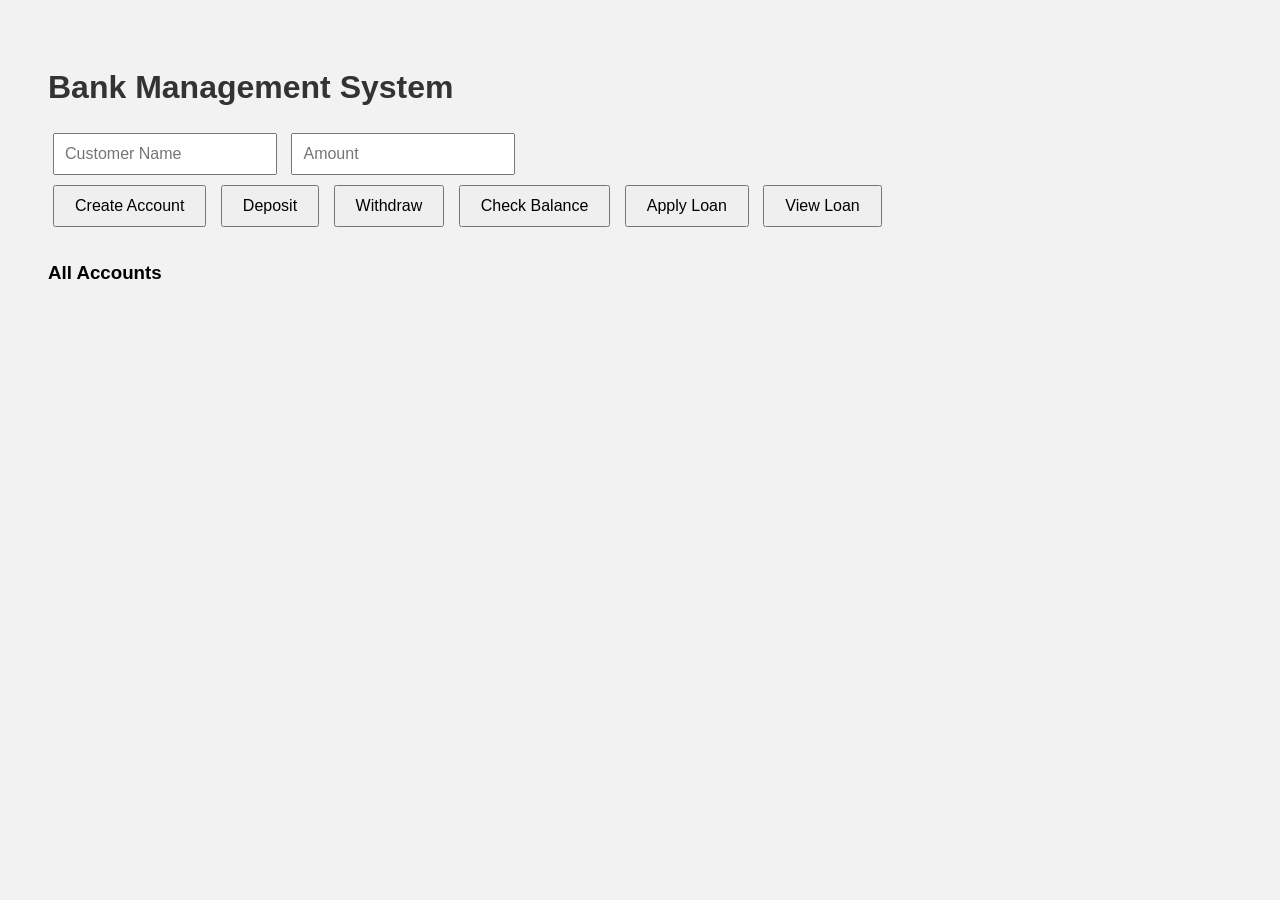
==== index.html @ 06b0e1dd "Merge pull request #4 from shumaila1823/main Update README.md" ====
<!DOCTYPE html>
<html lang="en">
<head>
  <meta charset="UTF-8" />
  <meta name="viewport" content="width=device-width, initial-scale=1.0"/>
  <title>Bank Management System</title>
  <style>
    body {
      font-family: Arial, sans-serif;
h      text-align: center;
      padding: 40px;
      background-color: #f2f2f2;
    }

    h1 {
      color: #333;
    }

    .form input {
      margin: 5px;
      padding: 10px;
      font-size: 16px;
      width: 200px;
    }

    .form button {
      margin: 5px;
      padding: 10px 20px;
      font-size: 16px;
      cursor: pointer;
    }

    #message {
      margin-top: 20px;
      font-weight: bold;
    }

    .accounts {
      margin-top: 30px;
    }
    /* ✨  Notification styles */
    #notification {
      margin-top: 10px;
      color: blue;
      font-style: italic;
  </style>
</head>
<body>
  <h1>Bank Management System</h1>
  <div class="form">
    <input type="text" id="name" placeholder="Customer Name" />
    <input type="number" id="amount" placeholder="Amount" />
    <br />
    <button onclick="createAccount()">Create Account</button>
    <button onclick="deposit()">Deposit</button>
    <button onclick="withdraw()">Withdraw</button>
    <button onclick="checkBalance()">Check Balance</button>
    <!-- ✨  Loan Management Buttons -->
    <button onclick="applyLoan()">Apply Loan</button>
    <button onclick="viewLoan()">View Loan</button>
  </div>
  <p id="message"></p>
  <!-- ✨ Notification display -->
  <p id="notification"></p>

  <div class="accounts">
    <h3>All Accounts</h3>
    <ul id="accountList"></ul>
  </div>

  <script>
    const accounts = {};
    const loans = {}; // ✨ Object to track loans

    function createAccount() {
      const name = document.getElementById("name").value;
      if (!name) return showMessage("Please enter a name.");
      if (accounts[name]) {
        showMessage("Account already exists.");
      } else {
        accounts[name] = 0;
        loans[name] = 0; // ✨  Initialize loan amount
        showMessage("Account created successfully.");
        showNotification(`Welcome, ${name}!`);
        updateAccounts();
      }
    }

    function deposit() {
      const name = document.getElementById("name").value;
      const amount = parseFloat(document.getElementById("amount").value);
      if (!accounts[name]) return showMessage("Account not found.");
      if (isNaN(amount) || amount <= 0) return showMessage("Enter a valid deposit amount.");
      accounts[name] += amount;
      showMessage(`Deposited $${amount.toFixed(2)} to ${name}'s account.`);
      showNotification("Deposit successful.");
      updateAccounts();
    }

    function withdraw() {
      const name = document.getElementById("name").value;
      const amount = parseFloat(document.getElementById("amount").value);
      if (!accounts[name]) return showMessage("Account not found.");
      if (isNaN(amount) || amount <= 0) return showMessage("Enter a valid withdrawal amount.");
      if (accounts[name] < amount) {
        showMessage("Insufficient balance.");
      } else {
        accounts[name] -= amount;
        showMessage(`Withdrew $${amount.toFixed(2)} from ${name}'s account.`);
        showNotification("Withdrawal successful.");
        updateAccounts();
      }
    }

    function checkBalance() {
      const name = document.getElementById("name").value;
      if (!accounts[name]) return showMessage("Account not found.");
      showMessage(`${name}'s Balance: $${accounts[name].toFixed(2)}`);
      showNotification("Balance checked.");
    }
   // ✨  Loan application feature
    function applyLoan() {
      const name = document.getElementById("name").value.trim();
      const amount = parseFloat(document.getElementById("amount").value);
      if (!accounts[name]) return showMessage("Account not found.");
      if (isNaN(amount) || amount <= 0) return showMessage("Enter a valid loan amount.");
      loans[name] += amount;
      accounts[name] += amount;
      showMessage(`Loan of $${amount.toFixed(2)} granted to ${name}.`);
      showNotification("Loan processed successfully.");
      updateAccounts();
    }

    // ✨ View loan details
    function viewLoan() {
      const name = document.getElementById("name").value.trim();
      if (!accounts[name]) return showMessage("Account not found.");
      showMessage(`${name}'s Total Loan: $${loans[name].toFixed(2)}`);
      showNotification("Loan info retrieved.");
    }

    function showMessage(msg) {
      document.getElementById("message").innerText = msg;
    }
    // ✨ HIGHLIGHTED: Notification function
    function showNotification(note) {
      document.getElementById("notification").innerText = note;
      setTimeout(() => {
        document.getElementById("notification").innerText = "";
      }, 3000);
    }

    function updateAccounts() {
      const list = document.getElementById("accountList");
      list.innerHTML = "";
      for (let name in accounts) {
        const li = document.createElement("li");
        li.textContent = `${name}: $${accounts[name].toFixed(2)} | Loan: $${loans[name].toFixed(2)}`;
        list.appendChild(li);
      }
    }
    
    function show_account_holder() {
      const names = Object.keys(accounts);
      if (names.length === 0) {
        showMessage("No account holders found.");
      } else {
        showMessage("Account Holders: " + names.join(", "));
      }
    }
  </script>
</body>
</html>
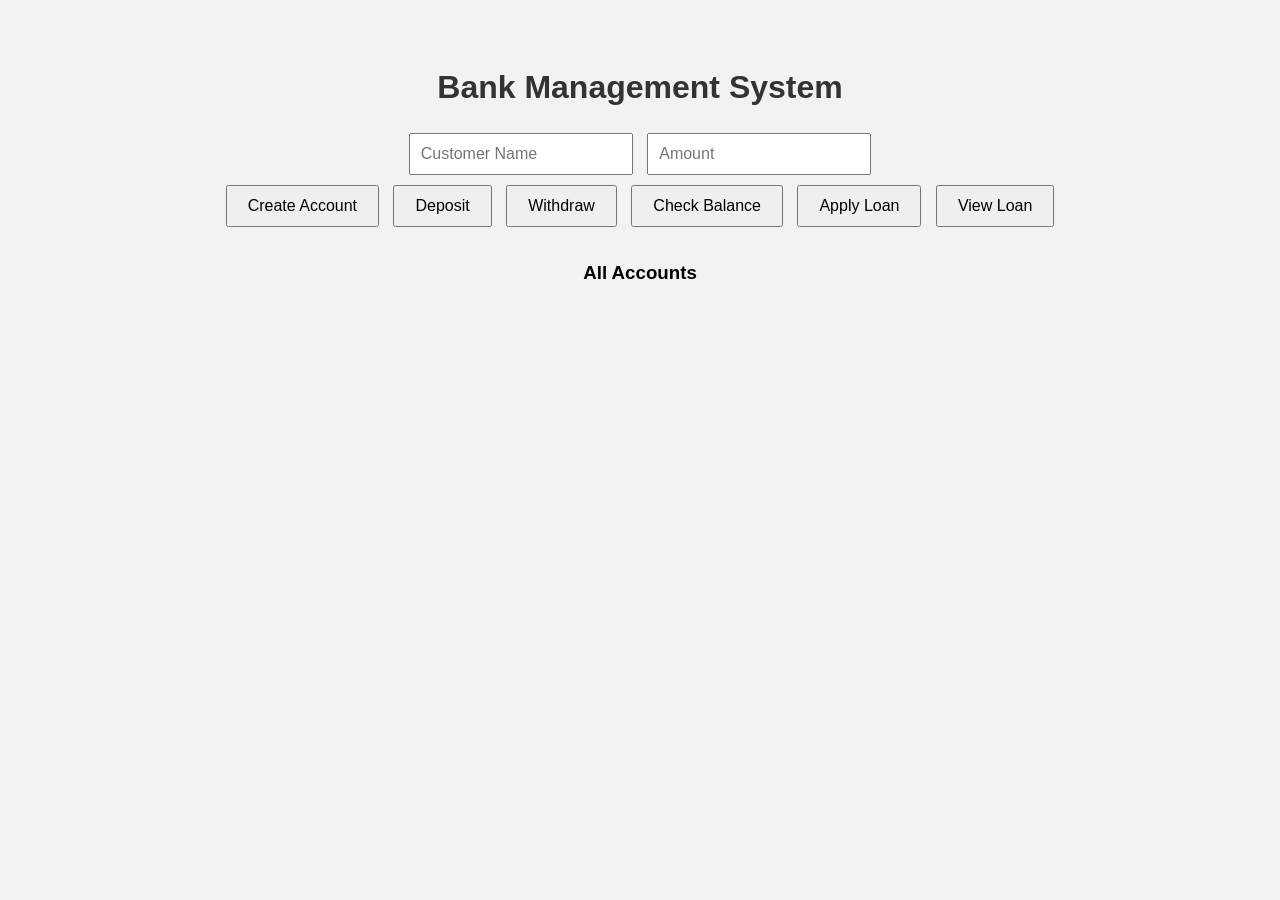
==== commit e912719d: "Update index.html" ====
--- a/index.html
+++ b/index.html
@@ -7,7 +7,7 @@
   <style>
     body {
       font-family: Arial, sans-serif;
-h      text-align: center;
+      text-align: center;
       padding: 40px;
       background-color: #f2f2f2;
     }
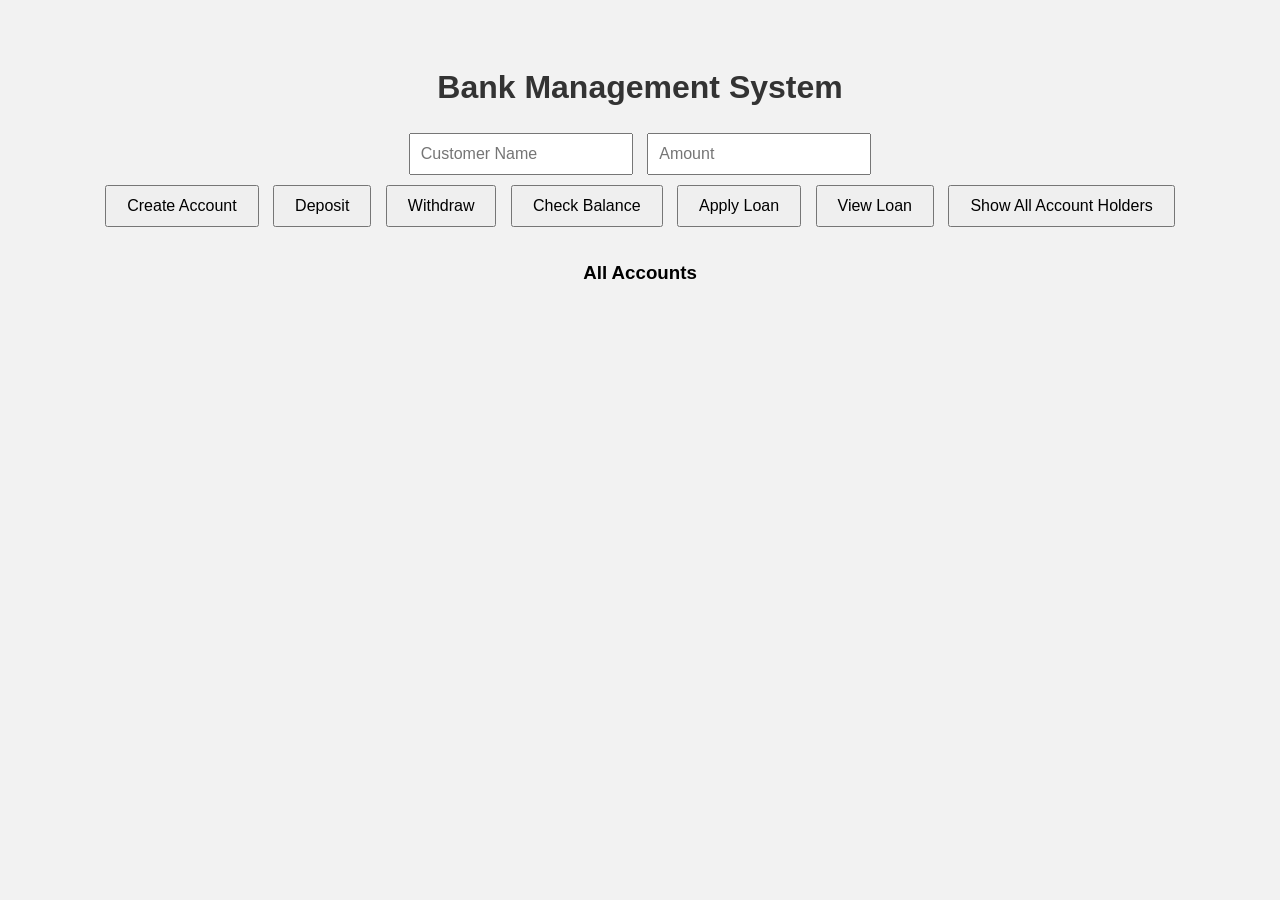
==== commit cbb9457b: "updated CSS" ====
--- a/index.html
+++ b/index.html
@@ -38,11 +38,12 @@
     .accounts {
       margin-top: 30px;
     }
-    /* ✨  Notification styles */
+
     #notification {
       margin-top: 10px;
       color: blue;
       font-style: italic;
+    }
   </style>
 </head>
 <body>
@@ -55,12 +56,11 @@
     <button onclick="deposit()">Deposit</button>
     <button onclick="withdraw()">Withdraw</button>
     <button onclick="checkBalance()">Check Balance</button>
-    <!-- ✨  Loan Management Buttons -->
     <button onclick="applyLoan()">Apply Loan</button>
     <button onclick="viewLoan()">View Loan</button>
+    <button onclick="showAccountHolders()">Show All Account Holders</button>
   </div>
   <p id="message"></p>
-  <!-- ✨ Notification display -->
   <p id="notification"></p>
 
   <div class="accounts">
@@ -70,38 +70,40 @@
 
   <script>
     const accounts = {};
-    const loans = {}; // ✨ Object to track loans
+    const loans = {};
 
     function createAccount() {
-      const name = document.getElementById("name").value;
+      const name = getName();
       if (!name) return showMessage("Please enter a name.");
       if (accounts[name]) {
         showMessage("Account already exists.");
       } else {
         accounts[name] = 0;
-        loans[name] = 0; // ✨  Initialize loan amount
+        loans[name] = 0;
         showMessage("Account created successfully.");
         showNotification(`Welcome, ${name}!`);
         updateAccounts();
       }
+      clearInputs();
     }
 
     function deposit() {
-      const name = document.getElementById("name").value;
-      const amount = parseFloat(document.getElementById("amount").value);
+      const name = getName();
+      const amount = getAmount();
       if (!accounts[name]) return showMessage("Account not found.");
-      if (isNaN(amount) || amount <= 0) return showMessage("Enter a valid deposit amount.");
+      if (!amount) return;
       accounts[name] += amount;
       showMessage(`Deposited $${amount.toFixed(2)} to ${name}'s account.`);
       showNotification("Deposit successful.");
       updateAccounts();
+      clearInputs();
     }
 
     function withdraw() {
-      const name = document.getElementById("name").value;
-      const amount = parseFloat(document.getElementById("amount").value);
+      const name = getName();
+      const amount = getAmount();
       if (!accounts[name]) return showMessage("Account not found.");
-      if (isNaN(amount) || amount <= 0) return showMessage("Enter a valid withdrawal amount.");
+      if (!amount) return;
       if (accounts[name] < amount) {
         showMessage("Insufficient balance.");
       } else {
@@ -110,44 +112,44 @@
         showNotification("Withdrawal successful.");
         updateAccounts();
       }
+      clearInputs();
     }
 
     function checkBalance() {
-      const name = document.getElementById("name").value;
+      const name = getName();
       if (!accounts[name]) return showMessage("Account not found.");
       showMessage(`${name}'s Balance: $${accounts[name].toFixed(2)}`);
       showNotification("Balance checked.");
     }
-   // ✨  Loan application feature
+
     function applyLoan() {
-      const name = document.getElementById("name").value.trim();
-      const amount = parseFloat(document.getElementById("amount").value);
+      const name = getName();
+      const amount = getAmount();
       if (!accounts[name]) return showMessage("Account not found.");
-      if (isNaN(amount) || amount <= 0) return showMessage("Enter a valid loan amount.");
+      if (!amount) return;
       loans[name] += amount;
       accounts[name] += amount;
       showMessage(`Loan of $${amount.toFixed(2)} granted to ${name}.`);
       showNotification("Loan processed successfully.");
       updateAccounts();
+      clearInputs();
     }
 
-    // ✨ View loan details
     function viewLoan() {
-      const name = document.getElementById("name").value.trim();
+      const name = getName();
       if (!accounts[name]) return showMessage("Account not found.");
       showMessage(`${name}'s Total Loan: $${loans[name].toFixed(2)}`);
       showNotification("Loan info retrieved.");
     }
 
-    function showMessage(msg) {
-      document.getElementById("message").innerText = msg;
-    }
-    // ✨ HIGHLIGHTED: Notification function
-    function showNotification(note) {
-      document.getElementById("notification").innerText = note;
-      setTimeout(() => {
-        document.getElementById("notification").innerText = "";
-      }, 3000);
+    function showAccountHolders() {
+      const names = Object.keys(accounts);
+      if (names.length === 0) {
+        showMessage("No account holders found.");
+      } else {
+        showMessage("Account Holders: " + names.join(", "));
+        showNotification("List displayed.");
+      }
     }
 
     function updateAccounts() {
@@ -159,14 +161,35 @@
         list.appendChild(li);
       }
     }
-    
-    function show_account_holder() {
-      const names = Object.keys(accounts);
-      if (names.length === 0) {
-        showMessage("No account holders found.");
-      } else {
-        showMessage("Account Holders: " + names.join(", "));
+
+    function showMessage(msg) {
+      document.getElementById("message").innerText = msg;
+    }
+
+    function showNotification(note) {
+      document.getElementById("notification").innerText = note;
+      setTimeout(() => {
+        document.getElementById("notification").innerText = "";
+      }, 3000);
+    }
+
+    function getName() {
+      return document.getElementById("name").value.trim();
+    }
+
+    function getAmount() {
+      const amount = parseFloat(document.getElementById("amount").value);
+      if (isNaN(amount) || amount <= 0) {
+        showMessage("Enter a valid amount.");
+        return null;
       }
+      return amount;
+    }
+
+    function clearInputs() {
+      document.getElementById("name").value = "";
+      document.getElementById("amount").value = "";
+      document.getElementById("name").focus();
     }
   </script>
 </body>
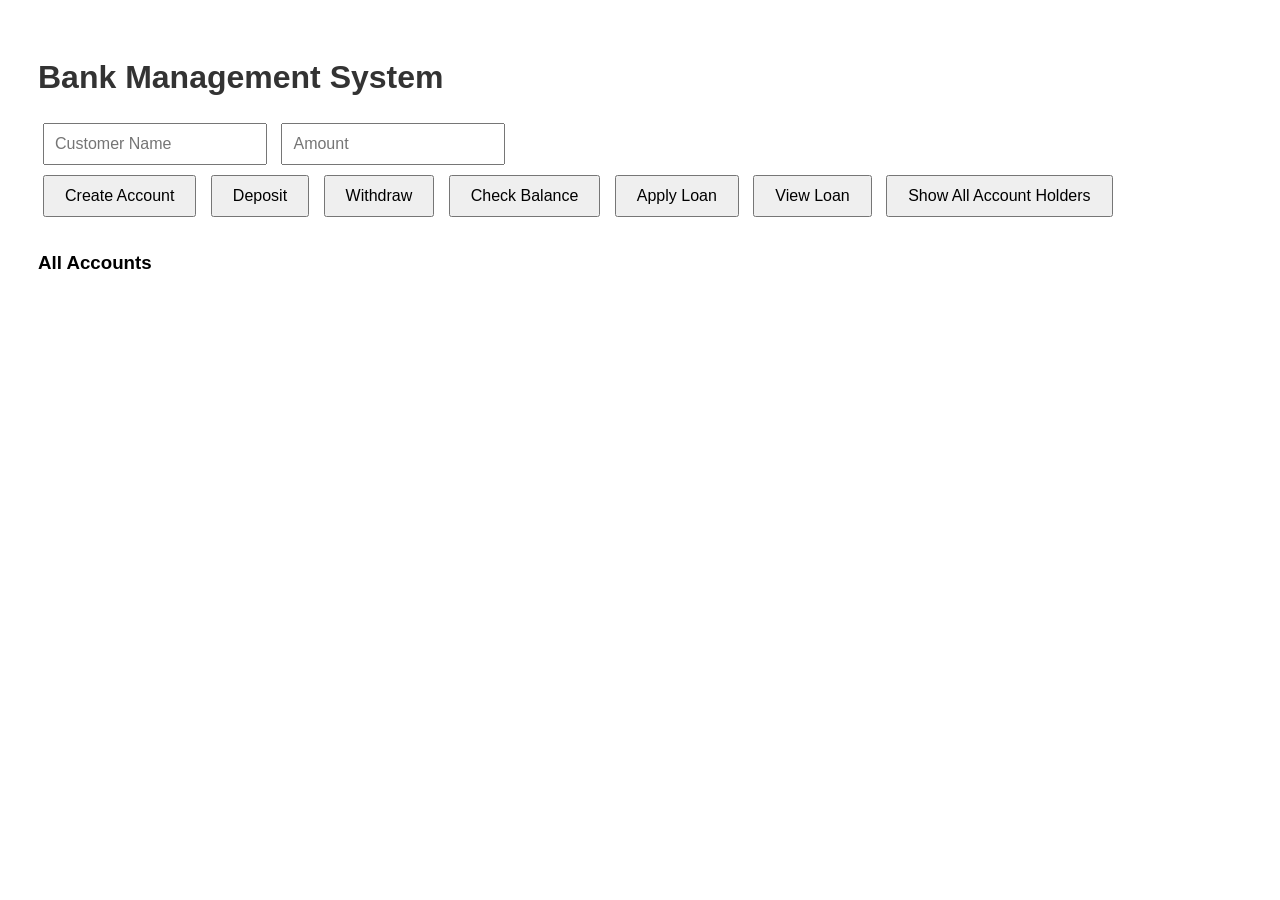
==== commit d8d88e9a: "Update index.html" ====
--- a/index.html
+++ b/index.html
@@ -5,12 +5,12 @@
   <meta name="viewport" content="width=device-width, initial-scale=1.0"/>
   <title>Bank Management System</title>
   <style>
-    body {
-      font-family: Arial, sans-serif;
-      text-align: center;
-      padding: 40px;
-      background-color: #f2f2f2;
-    }
+   body {
+  font-family: 'Segoe UI', sans-serif;
+  text-align: left;
+  padding: 30px;
+  background-color: #ffffff;
+}
 
     h1 {
       color: #333;
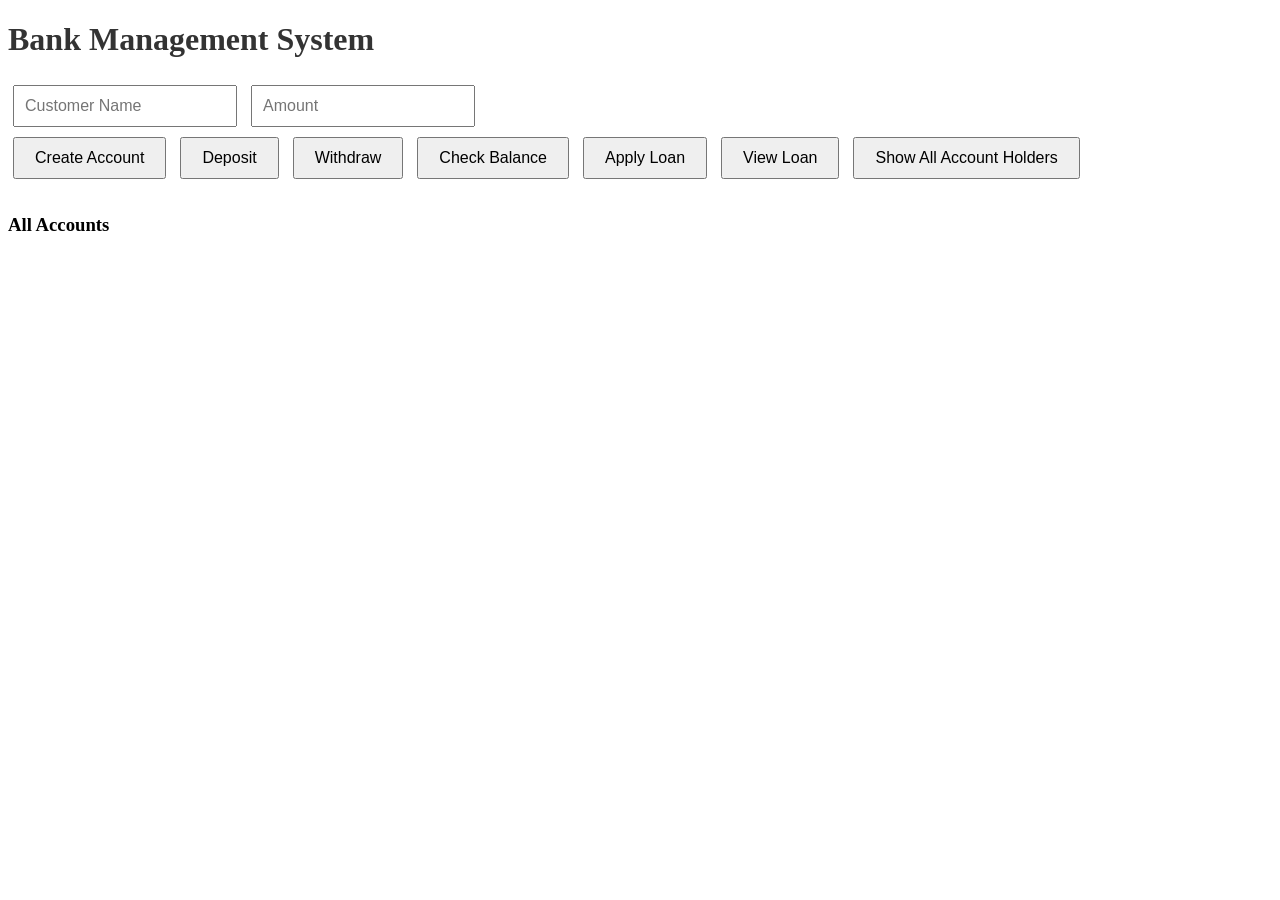
==== commit d2d926b1: "Merge branch 'main' into patch-2" ====
--- a/index.html
+++ b/index.html
@@ -5,14 +5,14 @@
   <meta name="viewport" content="width=device-width, initial-scale=1.0"/>
   <title>Bank Management System</title>
   <style>
-   body {
-  font-family: 'Segoe UI', sans-serif;
-  text-align: left;
-  padding: 30px;
-  background-color: #ffffff;
+patch-2
+    body {
+  font-family: Arial, sans-serif;
+  text-align: center;
+  padding: 40px;
+  background-color: #f2f2f2;
 }
-
-    h1 {
+   h1 {
       color: #333;
     }
 
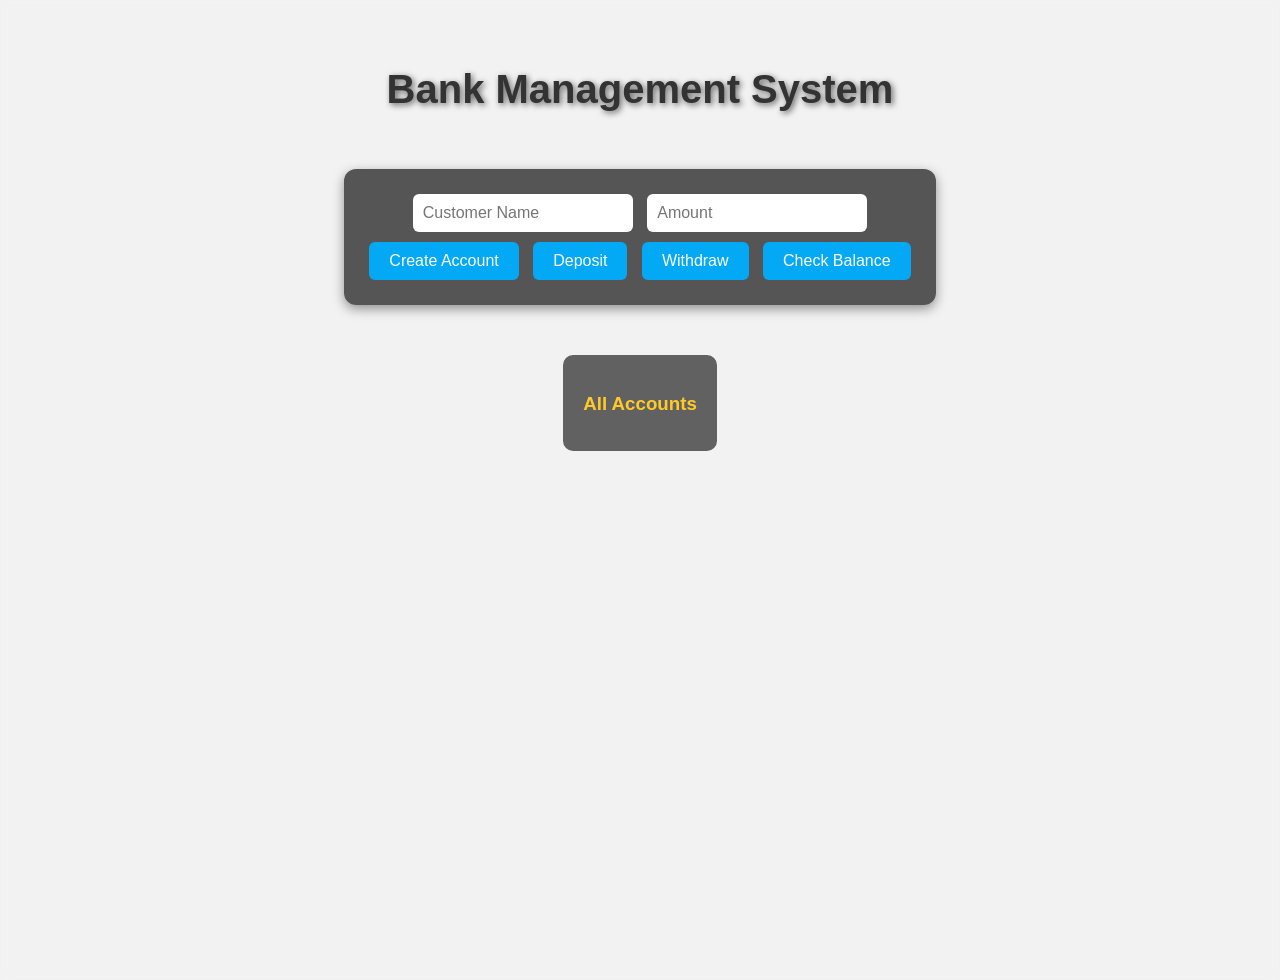
==== commit 6055866e: "Rename folder/index.html to index.html" ====
--- a/index.html
+++ b/index.html
@@ -4,15 +4,17 @@
   <meta charset="UTF-8" />
   <meta name="viewport" content="width=device-width, initial-scale=1.0"/>
   <title>Bank Management System</title>
+  <link rel="stylesheet" href="style.css" />
+
   <style>
-patch-2
     body {
-  font-family: Arial, sans-serif;
-  text-align: center;
-  padding: 40px;
-  background-color: #f2f2f2;
-}
-   h1 {
+      font-family: Arial, sans-serif;
+      text-align: center;
+      padding: 40px;
+      background-color: #f2f2f2;
+    }
+
+    h1 {
       color: #333;
     }
 
@@ -38,12 +40,6 @@
     .accounts {
       margin-top: 30px;
     }
-
-    #notification {
-      margin-top: 10px;
-      color: blue;
-      font-style: italic;
-    }
   </style>
 </head>
 <body>
@@ -56,12 +52,8 @@
     <button onclick="deposit()">Deposit</button>
     <button onclick="withdraw()">Withdraw</button>
     <button onclick="checkBalance()">Check Balance</button>
-    <button onclick="applyLoan()">Apply Loan</button>
-    <button onclick="viewLoan()">View Loan</button>
-    <button onclick="showAccountHolders()">Show All Account Holders</button>
   </div>
   <p id="message"></p>
-  <p id="notification"></p>
 
   <div class="accounts">
     <h3>All Accounts</h3>
@@ -70,86 +62,49 @@
 
   <script>
     const accounts = {};
-    const loans = {};
 
     function createAccount() {
-      const name = getName();
+      const name = document.getElementById("name").value;
       if (!name) return showMessage("Please enter a name.");
       if (accounts[name]) {
         showMessage("Account already exists.");
       } else {
         accounts[name] = 0;
-        loans[name] = 0;
         showMessage("Account created successfully.");
-        showNotification(`Welcome, ${name}!`);
         updateAccounts();
       }
-      clearInputs();
     }
 
     function deposit() {
-      const name = getName();
-      const amount = getAmount();
+      const name = document.getElementById("name").value;
+      const amount = parseFloat(document.getElementById("amount").value);
       if (!accounts[name]) return showMessage("Account not found.");
-      if (!amount) return;
       accounts[name] += amount;
       showMessage(`Deposited $${amount.toFixed(2)} to ${name}'s account.`);
-      showNotification("Deposit successful.");
       updateAccounts();
-      clearInputs();
     }
 
     function withdraw() {
-      const name = getName();
-      const amount = getAmount();
+      const name = document.getElementById("name").value;
+      const amount = parseFloat(document.getElementById("amount").value);
       if (!accounts[name]) return showMessage("Account not found.");
-      if (!amount) return;
       if (accounts[name] < amount) {
         showMessage("Insufficient balance.");
       } else {
         accounts[name] -= amount;
         showMessage(`Withdrew $${amount.toFixed(2)} from ${name}'s account.`);
-        showNotification("Withdrawal successful.");
         updateAccounts();
       }
-      clearInputs();
     }
 
     function checkBalance() {
-      const name = getName();
+      const name = document.getElementById("name").value;
       if (!accounts[name]) return showMessage("Account not found.");
       showMessage(`${name}'s Balance: $${accounts[name].toFixed(2)}`);
-      showNotification("Balance checked.");
     }
 
-    function applyLoan() {
-      const name = getName();
-      const amount = getAmount();
-      if (!accounts[name]) return showMessage("Account not found.");
-      if (!amount) return;
-      loans[name] += amount;
-      accounts[name] += amount;
-      showMessage(`Loan of $${amount.toFixed(2)} granted to ${name}.`);
-      showNotification("Loan processed successfully.");
-      updateAccounts();
-      clearInputs();
-    }
-
-    function viewLoan() {
-      const name = getName();
-      if (!accounts[name]) return showMessage("Account not found.");
-      showMessage(`${name}'s Total Loan: $${loans[name].toFixed(2)}`);
-      showNotification("Loan info retrieved.");
-    }
-
-    function showAccountHolders() {
-      const names = Object.keys(accounts);
-      if (names.length === 0) {
-        showMessage("No account holders found.");
-      } else {
-        showMessage("Account Holders: " + names.join(", "));
-        showNotification("List displayed.");
-      }
+    function showMessage(msg) {
+      document.getElementById("message").innerText = msg;
     }
 
     function updateAccounts() {
@@ -157,39 +112,9 @@
       list.innerHTML = "";
       for (let name in accounts) {
         const li = document.createElement("li");
-        li.textContent = `${name}: $${accounts[name].toFixed(2)} | Loan: $${loans[name].toFixed(2)}`;
+        li.textContent = `${name}: $${accounts[name].toFixed(2)}`;
         list.appendChild(li);
       }
-    }
-
-    function showMessage(msg) {
-      document.getElementById("message").innerText = msg;
-    }
-
-    function showNotification(note) {
-      document.getElementById("notification").innerText = note;
-      setTimeout(() => {
-        document.getElementById("notification").innerText = "";
-      }, 3000);
-    }
-
-    function getName() {
-      return document.getElementById("name").value.trim();
-    }
-
-    function getAmount() {
-      const amount = parseFloat(document.getElementById("amount").value);
-      if (isNaN(amount) || amount <= 0) {
-        showMessage("Enter a valid amount.");
-        return null;
-      }
-      return amount;
-    }
-
-    function clearInputs() {
-      document.getElementById("name").value = "";
-      document.getElementById("amount").value = "";
-      document.getElementById("name").focus();
     }
   </script>
 </body>
--- a/style.css
+++ b/style.css
@@ -0,0 +1,105 @@
+/* Full-page style with responsive background image */
+body {
+  font-family: 'Segoe UI', sans-serif;
+  margin: 0;
+  padding: 40px 20px;
+  text-align: center;
+  background: url('https://images.unsplash.com/photo-1567427017947-545c5f8d16ad?auto=format&fit=crop&w=1920&q=80') no-repeat center center fixed;
+  background-size: cover;
+  color: #fff;
+  min-height: 100vh;
+  backdrop-filter: blur(4px);
+}
+
+/* Heading style */
+h1 {
+  color: #ffffff;
+  font-size: 2.5rem;
+  text-shadow: 2px 2px 6px rgba(0, 0, 0, 0.6);
+}
+
+/* Form box styling */
+.form {
+  background: rgba(0, 0, 0, 0.65);
+  padding: 20px;
+  border-radius: 12px;
+  display: inline-block;
+  margin-top: 30px;
+  box-shadow: 0 4px 12px rgba(0, 0, 0, 0.4);
+}
+
+/* Input fields */
+.form input {
+  margin: 10px 5px;
+  padding: 12px;
+  font-size: 16px;
+  width: 220px;
+  border-radius: 6px;
+  border: none;
+  outline: none;
+}
+
+/* Buttons */
+.form button {
+  margin: 8px 6px;
+  padding: 10px 20px;
+  font-size: 16px;
+  background-color: #03a9f4;
+  color: white;
+  border: none;
+  border-radius: 6px;
+  cursor: pointer;
+  transition: 0.3s ease;
+}
+
+.form button:hover {
+  background-color: #0288d1;
+}
+
+/* Message display */
+#message {
+  margin-top: 20px;
+  font-weight: bold;
+  color: #ffeb3b;
+  text-shadow: 1px 1px 3px black;
+}
+
+#notification {
+  margin-top: 10px;
+  color: #ffe082;
+  font-style: italic;
+}
+
+/* Account list display */
+.accounts {
+  margin-top: 40px;
+  background: rgba(0, 0, 0, 0.6);
+  padding: 20px;
+  border-radius: 10px;
+  display: inline-block;
+  max-width: 600px;
+  color: white;
+}
+
+.accounts h3 {
+  color: #ffca28;
+  margin-bottom: 15px;
+}
+
+.accounts ul {
+  list-style-type: none;
+  padding: 0;
+  text-align: left;
+}
+
+.accounts li {
+  padding: 6px 0;
+  position: relative;
+  padding-left: 25px;
+}
+
+.accounts li::before {
+  content: "💳";
+  position: absolute;
+  left: 0;
+}
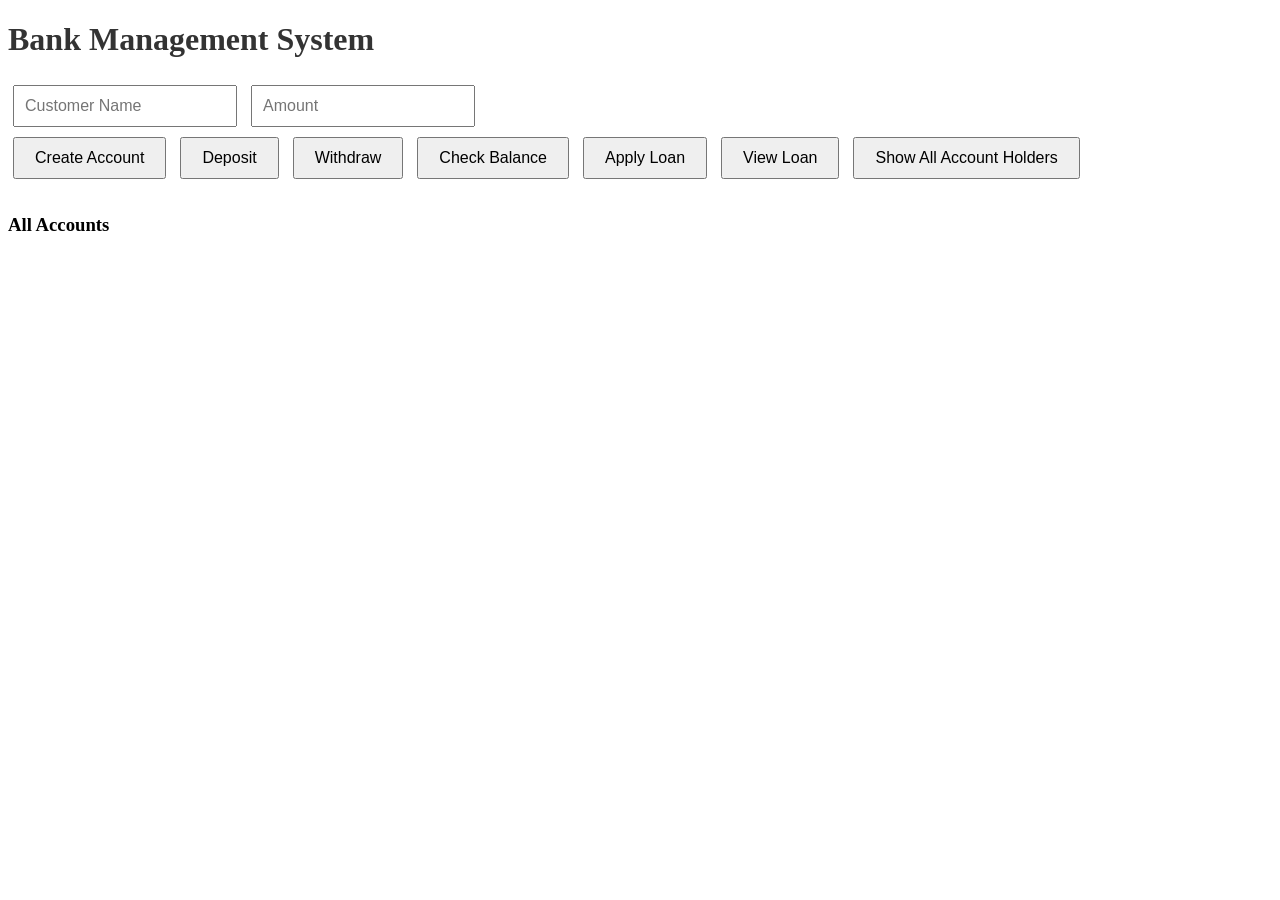
==== commit 3bc072c8: "Merge branch 'main' into main" ====
--- a/index.html
+++ b/index.html
@@ -7,14 +7,14 @@
   <link rel="stylesheet" href="style.css" />
 
   <style>
+patch-2
     body {
-      font-family: Arial, sans-serif;
-      text-align: center;
-      padding: 40px;
-      background-color: #f2f2f2;
-    }
-
-    h1 {
+  font-family: Arial, sans-serif;
+  text-align: center;
+  padding: 40px;
+  background-color: #f2f2f2;
+}
+   h1 {
       color: #333;
     }
 
@@ -40,6 +40,12 @@
     .accounts {
       margin-top: 30px;
     }
+
+    #notification {
+      margin-top: 10px;
+      color: blue;
+      font-style: italic;
+    }
   </style>
 </head>
 <body>
@@ -52,8 +58,12 @@
     <button onclick="deposit()">Deposit</button>
     <button onclick="withdraw()">Withdraw</button>
     <button onclick="checkBalance()">Check Balance</button>
+    <button onclick="applyLoan()">Apply Loan</button>
+    <button onclick="viewLoan()">View Loan</button>
+    <button onclick="showAccountHolders()">Show All Account Holders</button>
   </div>
   <p id="message"></p>
+  <p id="notification"></p>
 
   <div class="accounts">
     <h3>All Accounts</h3>
@@ -62,49 +72,86 @@
 
   <script>
     const accounts = {};
+    const loans = {};
 
     function createAccount() {
-      const name = document.getElementById("name").value;
+      const name = getName();
       if (!name) return showMessage("Please enter a name.");
       if (accounts[name]) {
         showMessage("Account already exists.");
       } else {
         accounts[name] = 0;
+        loans[name] = 0;
         showMessage("Account created successfully.");
+        showNotification(`Welcome, ${name}!`);
         updateAccounts();
       }
+      clearInputs();
     }
 
     function deposit() {
-      const name = document.getElementById("name").value;
-      const amount = parseFloat(document.getElementById("amount").value);
+      const name = getName();
+      const amount = getAmount();
       if (!accounts[name]) return showMessage("Account not found.");
+      if (!amount) return;
       accounts[name] += amount;
       showMessage(`Deposited $${amount.toFixed(2)} to ${name}'s account.`);
+      showNotification("Deposit successful.");
       updateAccounts();
+      clearInputs();
     }
 
     function withdraw() {
-      const name = document.getElementById("name").value;
-      const amount = parseFloat(document.getElementById("amount").value);
+      const name = getName();
+      const amount = getAmount();
       if (!accounts[name]) return showMessage("Account not found.");
+      if (!amount) return;
       if (accounts[name] < amount) {
         showMessage("Insufficient balance.");
       } else {
         accounts[name] -= amount;
         showMessage(`Withdrew $${amount.toFixed(2)} from ${name}'s account.`);
+        showNotification("Withdrawal successful.");
         updateAccounts();
       }
+      clearInputs();
     }
 
     function checkBalance() {
-      const name = document.getElementById("name").value;
+      const name = getName();
       if (!accounts[name]) return showMessage("Account not found.");
       showMessage(`${name}'s Balance: $${accounts[name].toFixed(2)}`);
+      showNotification("Balance checked.");
     }
 
-    function showMessage(msg) {
-      document.getElementById("message").innerText = msg;
+    function applyLoan() {
+      const name = getName();
+      const amount = getAmount();
+      if (!accounts[name]) return showMessage("Account not found.");
+      if (!amount) return;
+      loans[name] += amount;
+      accounts[name] += amount;
+      showMessage(`Loan of $${amount.toFixed(2)} granted to ${name}.`);
+      showNotification("Loan processed successfully.");
+      updateAccounts();
+      clearInputs();
+    }
+
+    function viewLoan() {
+      const name = getName();
+      if (!accounts[name]) return showMessage("Account not found.");
+      showMessage(`${name}'s Total Loan: $${loans[name].toFixed(2)}`);
+      showNotification("Loan info retrieved.");
+    }
+
+    function showAccountHolders() {
+      const names = Object.keys(accounts);
+      if (names.length === 0) {
+        showMessage("No account holders found.");
+      } else {
+        showMessage("Account Holders: " + names.join(", "));
+        showNotification("List displayed.");
+      }
     }
 
     function updateAccounts() {
@@ -112,9 +159,39 @@
       list.innerHTML = "";
       for (let name in accounts) {
         const li = document.createElement("li");
-        li.textContent = `${name}: $${accounts[name].toFixed(2)}`;
+        li.textContent = `${name}: $${accounts[name].toFixed(2)} | Loan: $${loans[name].toFixed(2)}`;
         list.appendChild(li);
       }
+    }
+
+    function showMessage(msg) {
+      document.getElementById("message").innerText = msg;
+    }
+
+    function showNotification(note) {
+      document.getElementById("notification").innerText = note;
+      setTimeout(() => {
+        document.getElementById("notification").innerText = "";
+      }, 3000);
+    }
+
+    function getName() {
+      return document.getElementById("name").value.trim();
+    }
+
+    function getAmount() {
+      const amount = parseFloat(document.getElementById("amount").value);
+      if (isNaN(amount) || amount <= 0) {
+        showMessage("Enter a valid amount.");
+        return null;
+      }
+      return amount;
+    }
+
+    function clearInputs() {
+      document.getElementById("name").value = "";
+      document.getElementById("amount").value = "";
+      document.getElementById("name").focus();
     }
   </script>
 </body>
--- a/style.css
+++ b/style.css
@@ -1,3 +1,11 @@
+main
+body {
+  margin: 0;
+  padding: 0;
+  height: 100vh;
+  background: url('https://images.unsplash.com/photo-1567427017947-545c5f8d16ad?auto=format&fit=crop&w=1600&q=80') 
+              no-repeat center center fixed;
+  background-size: cover
 /* Full-page style with responsive background image */
 body {
   font-family: 'Segoe UI', sans-serif;
@@ -101,5 +109,5 @@
 .accounts li::before {
   content: "💳";
   position: absolute;
-  left: 0;
+  left: 0main
 }
